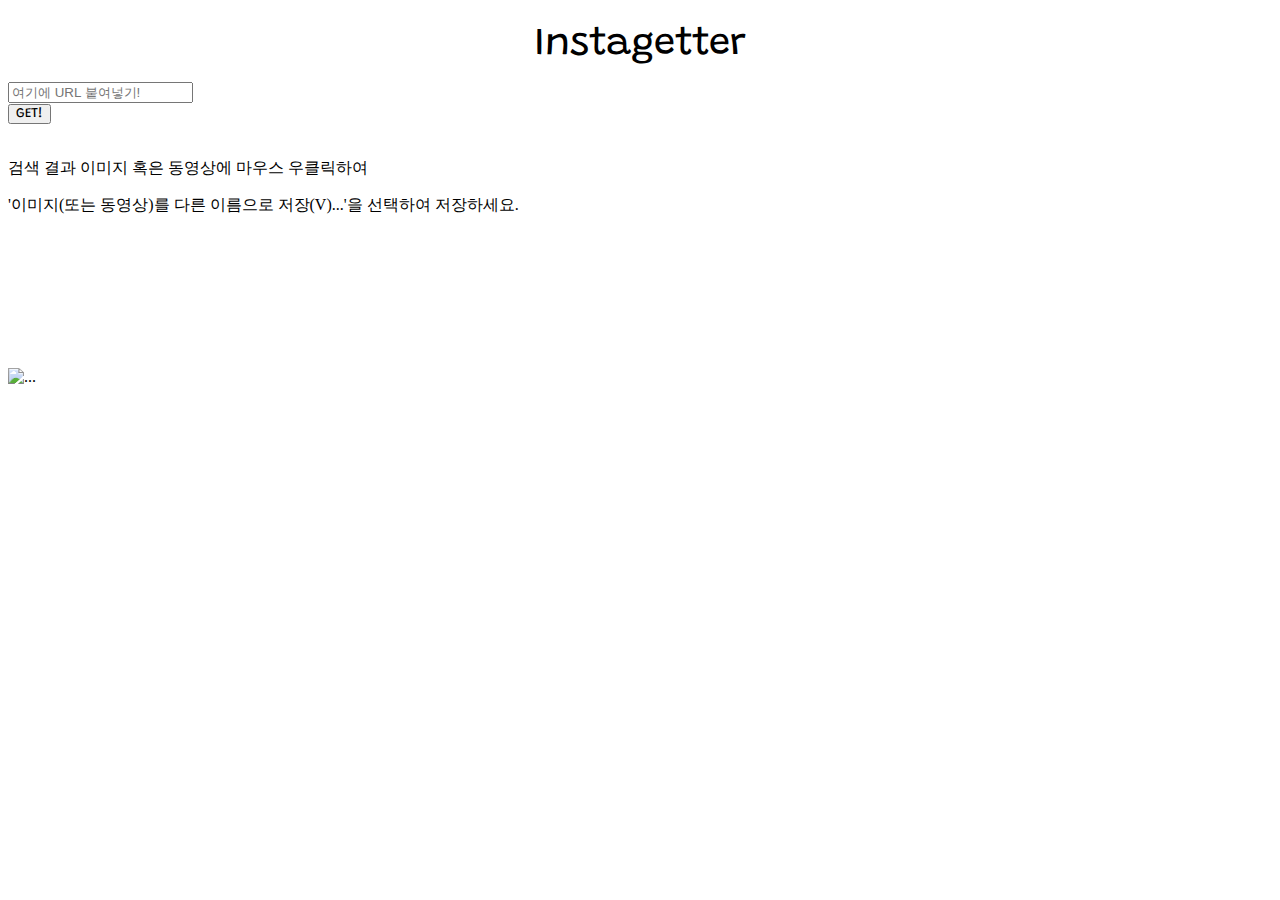
==== index.html @ 85d0062e "initial commit - 화면 컴포넌트 초기 구성" ====
<!DOCTYPE html>
<html lang="ko">
<head>
    <meta charset="UTF-8">
    <meta name="viewport" content="width=device-width, initial-scale=1.0">

    <link rel="stylesheet" href="https://cdn.jsdelivr.net/npm/bootstrap@4.5.3/dist/css/bootstrap.min.css" integrity="sha384-TX8t27EcRE3e/ihU7zmQxVncDAy5uIKz4rEkgIXeMed4M0jlfIDPvg6uqKI2xXr2" crossorigin="anonymous">
    <link rel="shortcut icon" href="img/favicon.ico" type="image/x-icon">
    <link href="https://fonts.googleapis.com/css2?family=Grandstander:wght@600&display=swap" rel="stylesheet">

    <title>Instagetter - Let's get the images and videos from Instagram!</title>
</head>
<body>
    <div class="container">
        <br>
        
        <!-- TITLE ROW -->
        <div class="row">
            <div class="col" style="text-align: center; font-family: 'Grandstander', cursive; font-size: 38px;">Instagetter</div>
        </div>
        <br>
        
        <!-- URL INPUT ROW -->
        <div class="row">
            <div class="col"></div>
            <div class="col">
                <div class="input-group">
                    <input type="text" class="form-control" placeholder="여기에 URL 붙여넣기!" aria-label="Recipient's username" aria-describedby="basic-addon2">
                    <div class="input-group-append">
                      <button type="button" class="btn btn-dark" id="btnGet" style="font-family: 'Grandstander', cursive;">GET!</button>
                    </div>
                  </div>
            </div>
            <div class="col"></div>
        </div>
        <br>
        
        <!-- GET RESULT ROW -->
        <div class="row">
            <div class="col-12">
                <div class="card">
                    <div class="card-header">
                        <p class="card-text">검색 결과 이미지 혹은 동영상에 마우스 우클릭하여</p>
                        <p class="card-text">'이미지(또는 동영상)를 다른 이름으로 저장(V)...'을 선택하여 저장하세요.</p>
                    </div>
                    <div class="card-body" id="card-img-res">
                        <!-- https://scontent-ssn1-1.cdninstagram.com/v/t51.2885-15/e35/s1080x1080/121778401_336640257433588_2209545712920321204_n.jpg?_nc_ht=scontent-ssn1-1.cdninstagram.com&_nc_cat=104&_nc_ohc=hKhQ27lS2FgAX9ZOBXN&_nc_tp=15&oh=b423a0da466ad2dc0347c8881539f5c7&oe=5FBAD430 -->
                        <img src="" class="card-img-top" alt="...">
                        <img src="" alt="">
                        <video src=""></video>
                    </div>
                </div>
            </div>
        </div>
    </div>
    <script>
        const btnGet = document.getElementById("btnGet");

        btnGet.addEventListener("click", function(e) {
            alert("click!");
        }, false);
    </script>
    <script src="https://code.jquery.com/jquery-3.5.1.slim.min.js" integrity="sha384-DfXdz2htPH0lsSSs5nCTpuj/zy4C+OGpamoFVy38MVBnE+IbbVYUew+OrCXaRkfj" crossorigin="anonymous"></script>
    <script src="https://cdn.jsdelivr.net/npm/bootstrap@4.5.3/dist/js/bootstrap.bundle.min.js" integrity="sha384-ho+j7jyWK8fNQe+A12Hb8AhRq26LrZ/JpcUGGOn+Y7RsweNrtN/tE3MoK7ZeZDyx" crossorigin="anonymous"></script>
</body>
</html>
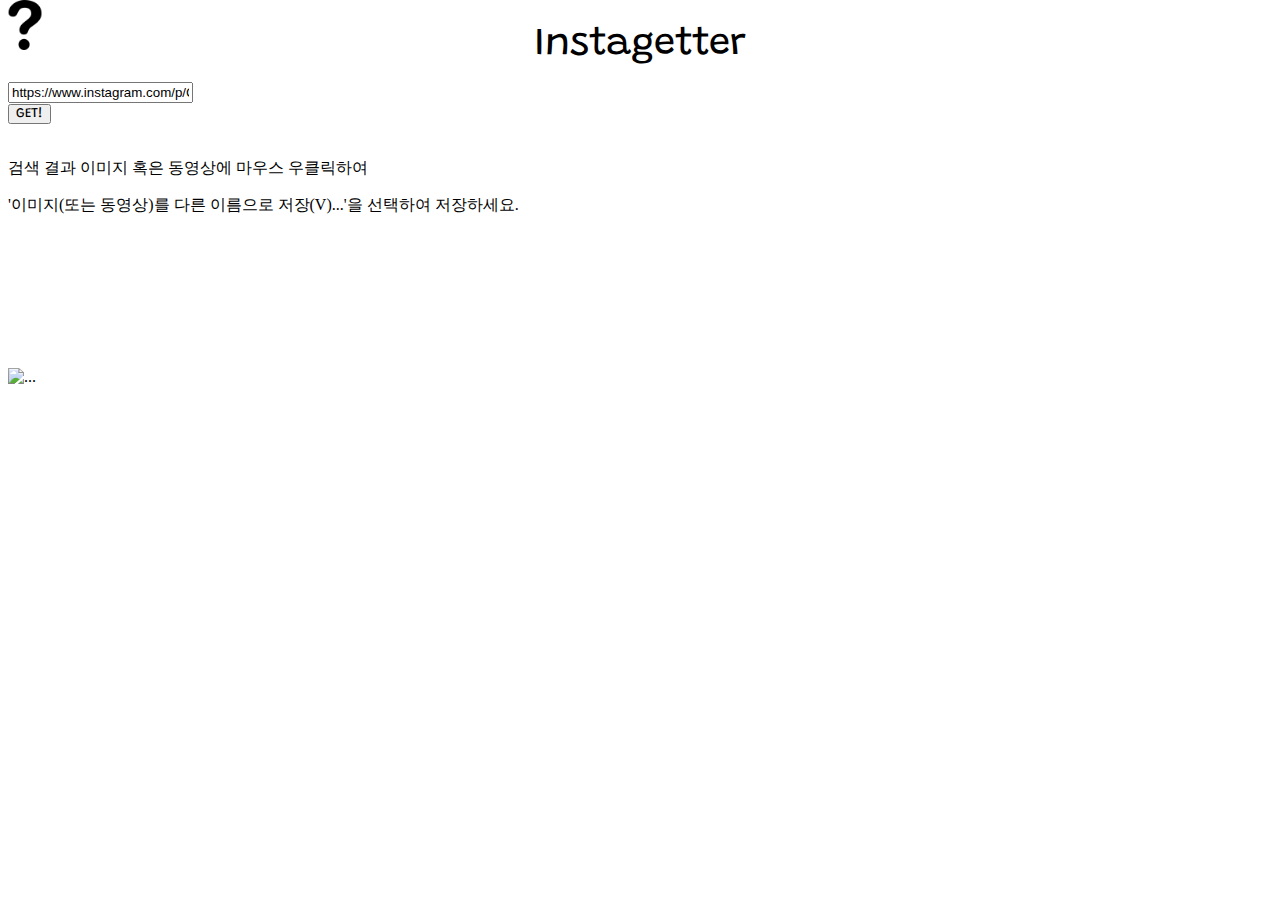
==== commit 6cdcf209: "화면 작성 완료, 이벤트 작성 중" ====
--- a/index.html
+++ b/index.html
@@ -1,22 +1,49 @@
 <!DOCTYPE html>
 <html lang="ko">
 <head>
-    <meta charset="UTF-8">
-    <meta name="viewport" content="width=device-width, initial-scale=1.0">
+<meta charset="UTF-8">
+<meta name="viewport" content="width=device-width, initial-scale=1.0">
 
-    <link rel="stylesheet" href="https://cdn.jsdelivr.net/npm/bootstrap@4.5.3/dist/css/bootstrap.min.css" integrity="sha384-TX8t27EcRE3e/ihU7zmQxVncDAy5uIKz4rEkgIXeMed4M0jlfIDPvg6uqKI2xXr2" crossorigin="anonymous">
-    <link rel="shortcut icon" href="img/favicon.ico" type="image/x-icon">
-    <link href="https://fonts.googleapis.com/css2?family=Grandstander:wght@600&display=swap" rel="stylesheet">
+<link rel="stylesheet" href="https://cdn.jsdelivr.net/npm/bootstrap@4.5.3/dist/css/bootstrap.min.css" integrity="sha384-TX8t27EcRE3e/ihU7zmQxVncDAy5uIKz4rEkgIXeMed4M0jlfIDPvg6uqKI2xXr2" crossorigin="anonymous">
+<link rel="shortcut icon" href="img/favicon.ico" type="image/x-icon">
+<link rel="stylesheet" href="css/instagetter-style.css">
+<link href="https://fonts.googleapis.com/css2?family=Grandstander:wght@600&display=swap" rel="stylesheet">
+<link href="https://fonts.googleapis.com/css2?family=Nanum+Gothic:wght@700&display=swap" rel="stylesheet">
 
-    <title>Instagetter - Let's get the images and videos from Instagram!</title>
+<title>Instagetter - Let's get the images and videos from Instagram!</title>
 </head>
+<!-- 패널 오버레이: 앱 정보 -->
+<div id="infoNav" class="overlay">
+    <!-- Button to close the overlay navigation -->
+    <a href="javascript:void(0)" class="closebtn" onclick="closeNav()" style="font-size: 26px;">&times; 도움말 닫기</a>
+  
+    <!-- Overlay content -->
+    <div class="overlay-content">
+        <div class="alert alert-dark font-title" role="alert" style="font-size: 22px;">
+            How to use Instagetter
+        </div>
+        <div class="alert alert-dark font-desc" role="alert">
+            <p>※ 사용방법 ※</p>
+            <p>1. 다운로드 할 인스타그램 게시물 URL을 복사한다.</p>
+            <p>2. 이 페이지의 "여기에 URL 붙여넣기!" 부분에 복사해온 URL을 붙여넣는다.</p>
+            <p>3. "GET!" 버튼을 누르면 다운로드 대상 사진 혹은 동영상이 표시된다.</p>
+            <p>4. 대상 사진 혹은 동영상을 마우스 우클릭 하고, "~ 다른 이름으로 저장(V)..." 메뉴를 통해 다운로드 한다.</p>
+            <p><a href="https://binit.tistory.com" class="btn btn-outline-info" style="font-size: 16px;" target="_blank">개발자 홈페이지 가보기😀</a></p>
+        </div>
+    </div>
+</div>  
+
 <body>
+    <!-- INFO BUTTON -->
+    <input type="image" id="btnInfo" src="img/question.png" style="z-index: 1; position: fixed; left: 0px; top: 0px; width: 50px;">
+    
+    <!-- CONTENTS CODE START -->
     <div class="container">
         <br>
         
         <!-- TITLE ROW -->
         <div class="row">
-            <div class="col" style="text-align: center; font-family: 'Grandstander', cursive; font-size: 38px;">Instagetter</div>
+            <div class="col font-title" style="text-align: center; font-size: 38px;">Instagetter</div>
         </div>
         <br>
         
@@ -25,9 +52,9 @@
             <div class="col"></div>
             <div class="col">
                 <div class="input-group">
-                    <input type="text" class="form-control" placeholder="여기에 URL 붙여넣기!" aria-label="Recipient's username" aria-describedby="basic-addon2">
+                    <input type="text" id="targetUrl" class="form-control" placeholder="여기에 URL 붙여넣기!" aria-label="Recipient's username" aria-describedby="basic-addon2">
                     <div class="input-group-append">
-                      <button type="button" class="btn btn-dark" id="btnGet" style="font-family: 'Grandstander', cursive;">GET!</button>
+                      <button type="button" class="btn btn-dark font-title" id="btnGet">GET!</button>
                     </div>
                   </div>
             </div>
@@ -53,14 +80,8 @@
             </div>
         </div>
     </div>
-    <script>
-        const btnGet = document.getElementById("btnGet");
-
-        btnGet.addEventListener("click", function(e) {
-            alert("click!");
-        }, false);
-    </script>
     <script src="https://code.jquery.com/jquery-3.5.1.slim.min.js" integrity="sha384-DfXdz2htPH0lsSSs5nCTpuj/zy4C+OGpamoFVy38MVBnE+IbbVYUew+OrCXaRkfj" crossorigin="anonymous"></script>
     <script src="https://cdn.jsdelivr.net/npm/bootstrap@4.5.3/dist/js/bootstrap.bundle.min.js" integrity="sha384-ho+j7jyWK8fNQe+A12Hb8AhRq26LrZ/JpcUGGOn+Y7RsweNrtN/tE3MoK7ZeZDyx" crossorigin="anonymous"></script>
+    <script src="js/instagetter-script.js"></script>
 </body>
 </html>--- a/css/instagetter-style.css
+++ b/css/instagetter-style.css
@@ -0,0 +1,62 @@
+.font-title {
+    font-family: 'Grandstander', cursive;
+}
+
+.font-desc {
+    font-family: 'Nanum Gothic', sans-serif;
+}
+
+/* The Overlay (background) */
+.overlay {
+  /* Height & width depends on how you want to reveal the overlay (see JS below) */   
+  height: 100%;
+  width: 0;
+  position: fixed; /* Stay in place */
+  z-index: 2; /* Sit on top */
+  left: 0;
+  top: 0;
+  background-color: rgba(191,191,191, 0.8); /* Black w/opacity */
+  overflow-x: hidden; /* Disable horizontal scroll */
+  transition: 0.5s; /* 0.5 second transition effect to slide in or slide down the overlay (height or width, depending on reveal) */
+}
+
+/* Position the content inside the overlay */
+.overlay-content {
+  position: relative;
+  top: 15%; /* 25% from the top */
+  width: 100%; /* 100% width */
+  text-align: center; /* Centered text/links */
+  margin-top: 30px; /* 30px top margin to avoid conflict with the close button on smaller screens */
+}
+
+/* The navigation links inside the overlay */
+.overlay a {
+  padding: 8px;
+  text-decoration: none;
+  font-size: 36px;
+  color: #818181;
+  display: block; /* Display block instead of inline */
+  transition: 0.3s; /* Transition effects on hover (color) */
+}
+
+/* When you mouse over the navigation links, change their color */
+.overlay a:hover, .overlay a:focus {
+  color: #f1f1f1;
+}
+
+/* Position the close button (top right corner) */
+.overlay .closebtn {
+  position: absolute;
+  top: 60px;
+  font-size: 60px;
+}
+
+/* When the height of the screen is less than 450 pixels, change the font-size of the links and position the close button again, so they don't overlap */
+@media screen and (max-height: 450px) {
+  .overlay a {font-size: 20px}
+  .overlay .closebtn {
+    font-size: 40px;
+    top: 15px;
+    right: 35px;
+  }
+}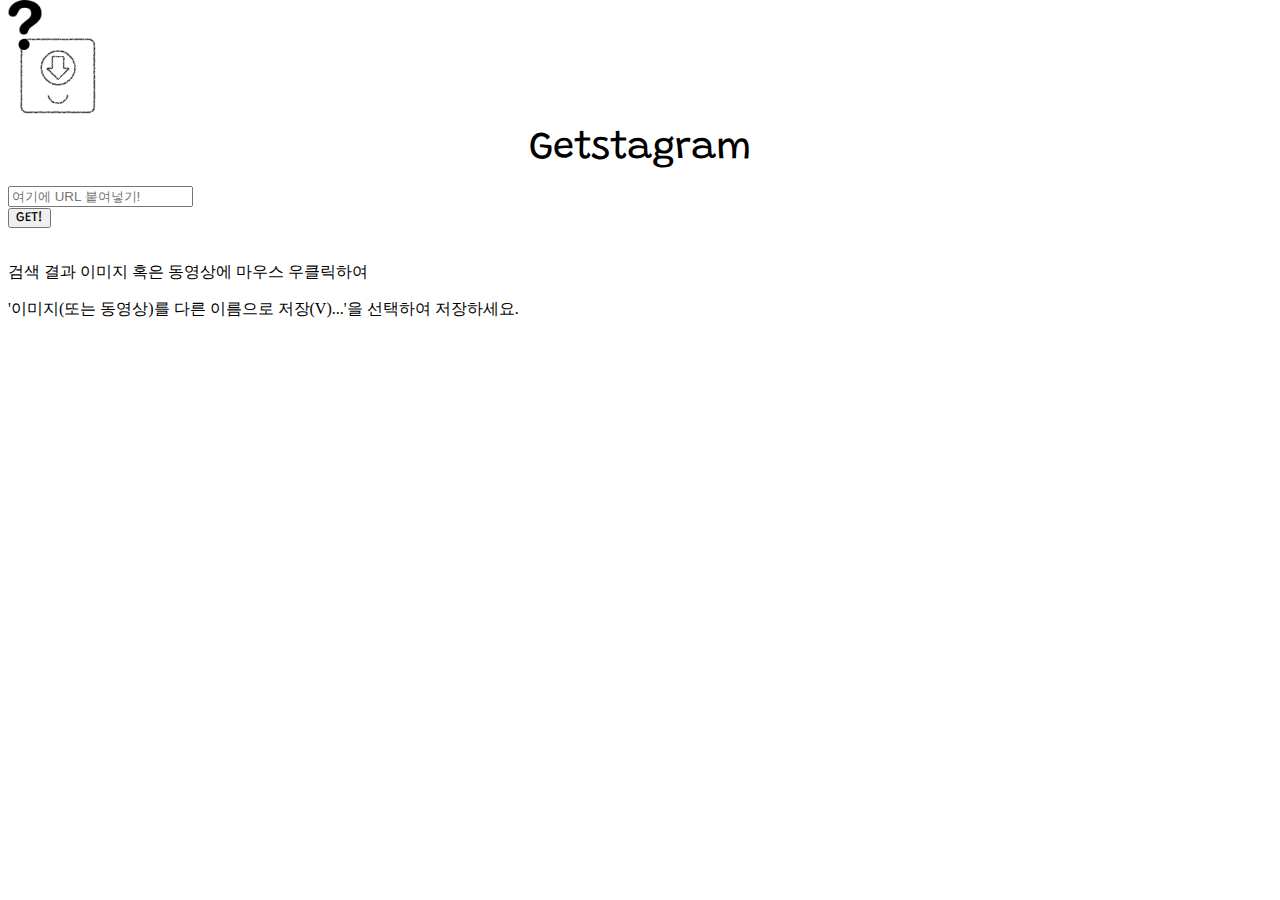
==== commit 3290477c: "앱 타이틀 변경, 로고 추가" ====
--- a/index.html
+++ b/index.html
@@ -3,14 +3,16 @@
 <head>
 <meta charset="UTF-8">
 <meta name="viewport" content="width=device-width, initial-scale=1.0">
+<meta name="description" content="인스타그램 사진과 영상을 저장하세요! Download and Save the pictures and videos of Instagram!">
+<meta name="keywords" content="instagram, down, download, save, 인스타그램, 저장, 다운로드">
 
 <link rel="stylesheet" href="https://cdn.jsdelivr.net/npm/bootstrap@4.5.3/dist/css/bootstrap.min.css" integrity="sha384-TX8t27EcRE3e/ihU7zmQxVncDAy5uIKz4rEkgIXeMed4M0jlfIDPvg6uqKI2xXr2" crossorigin="anonymous">
 <link rel="shortcut icon" href="img/favicon.ico" type="image/x-icon">
-<link rel="stylesheet" href="css/instagetter-style.css">
+<link rel="stylesheet" href="css/getstagram-style.css">
 <link href="https://fonts.googleapis.com/css2?family=Grandstander:wght@600&display=swap" rel="stylesheet">
 <link href="https://fonts.googleapis.com/css2?family=Nanum+Gothic:wght@700&display=swap" rel="stylesheet">
 
-<title>Instagetter - Let's get the images and videos from Instagram!</title>
+<title>Getstagram - Let's GET the images and videos from Instagram!</title>
 </head>
 <!-- 패널 오버레이: 앱 정보 -->
 <div id="infoNav" class="overlay">
@@ -20,12 +22,12 @@
     <!-- Overlay content -->
     <div class="overlay-content">
         <div class="alert alert-dark font-title" role="alert" style="font-size: 22px;">
-            How to use Instagetter
+            How to use Getstagram<img src="img/logo-1-transparent.png" alt="Getstagram" width="50" height="50">
         </div>
         <div class="alert alert-dark font-desc" role="alert">
             <p>※ 사용방법 ※</p>
-            <p>1. 다운로드 할 인스타그램 게시물 URL을 복사한다.</p>
-            <p>2. 이 페이지의 "여기에 URL 붙여넣기!" 부분에 복사해온 URL을 붙여넣는다.</p>
+            <p>1. 다운로드 할 인스타그램 게시물의 URL을 복사한다.</p>
+            <p>2. Instagetter "여기에 URL 붙여넣기!" 부분에 복사해온 URL을 붙여넣는다.</p>
             <p>3. "GET!" 버튼을 누르면 다운로드 대상 사진 혹은 동영상이 표시된다.</p>
             <p>4. 대상 사진 혹은 동영상을 마우스 우클릭 하고, "~ 다른 이름으로 저장(V)..." 메뉴를 통해 다운로드 한다.</p>
             <p><a href="https://binit.tistory.com" class="btn btn-outline-info" style="font-size: 16px;" target="_blank">개발자 홈페이지 가보기😀</a></p>
@@ -43,14 +45,17 @@
         
         <!-- TITLE ROW -->
         <div class="row">
-            <div class="col font-title" style="text-align: center; font-size: 38px;">Instagetter</div>
+            <img style="margin-left: auto; margin-right: auto;" src="img/logo-1-transparent.png" alt="Getstagram" width="100" height="100">
+        </div>
+        <div class="row">
+            <div class="col font-title" style="text-align: center; font-size: 38px;">Getstagram</div>
         </div>
         <br>
         
         <!-- URL INPUT ROW -->
         <div class="row">
-            <div class="col"></div>
-            <div class="col">
+            <div class="col-2"></div>
+            <div class="col-8">
                 <div class="input-group">
                     <input type="text" id="targetUrl" class="form-control" placeholder="여기에 URL 붙여넣기!" aria-label="Recipient's username" aria-describedby="basic-addon2">
                     <div class="input-group-append">
@@ -58,7 +63,7 @@
                     </div>
                   </div>
             </div>
-            <div class="col"></div>
+            <div class="col-2"></div>
         </div>
         <br>
         
@@ -71,10 +76,7 @@
                         <p class="card-text">'이미지(또는 동영상)를 다른 이름으로 저장(V)...'을 선택하여 저장하세요.</p>
                     </div>
                     <div class="card-body" id="card-img-res">
-                        <!-- https://scontent-ssn1-1.cdninstagram.com/v/t51.2885-15/e35/s1080x1080/121778401_336640257433588_2209545712920321204_n.jpg?_nc_ht=scontent-ssn1-1.cdninstagram.com&_nc_cat=104&_nc_ohc=hKhQ27lS2FgAX9ZOBXN&_nc_tp=15&oh=b423a0da466ad2dc0347c8881539f5c7&oe=5FBAD430 -->
-                        <img src="" class="card-img-top" alt="...">
-                        <img src="" alt="">
-                        <video src=""></video>
+                        <!-- RESULT IMAGES AND VIDEOS ARE APPENDED HERE -->
                     </div>
                 </div>
             </div>
@@ -82,6 +84,16 @@
     </div>
     <script src="https://code.jquery.com/jquery-3.5.1.slim.min.js" integrity="sha384-DfXdz2htPH0lsSSs5nCTpuj/zy4C+OGpamoFVy38MVBnE+IbbVYUew+OrCXaRkfj" crossorigin="anonymous"></script>
     <script src="https://cdn.jsdelivr.net/npm/bootstrap@4.5.3/dist/js/bootstrap.bundle.min.js" integrity="sha384-ho+j7jyWK8fNQe+A12Hb8AhRq26LrZ/JpcUGGOn+Y7RsweNrtN/tE3MoK7ZeZDyx" crossorigin="anonymous"></script>
-    <script src="js/instagetter-script.js"></script>
+    <script src="js/getstagram-script.js"></script>
+
+    <!-- The core Firebase JS SDK is always required and must be listed first -->
+    <script src="/__/firebase/8.0.0/firebase-app.js"></script>
+
+    <!-- TODO: Add SDKs for Firebase products that you want to use
+        https://firebase.google.com/docs/web/setup#available-libraries -->
+    <script src="/__/firebase/8.0.0/firebase-analytics.js"></script>
+
+    <!-- Initialize Firebase -->
+    <script src="/__/firebase/init.js"></script>
 </body>
 </html>--- a/css/getstagram-style.css
+++ b/css/getstagram-style.css
@@ -0,0 +1,64 @@
+/* 타이틀 폰트: 메인 타이틀, 오버레이 타이틀, 버튼 텍스트 */
+.font-title {
+    font-family: 'Grandstander', cursive;
+}
+
+/* 설명 폰트: 오버레이 내용 */
+.font-desc {
+    font-family: 'Nanum Gothic', sans-serif;
+}
+
+/* The Overlay (background) */
+.overlay {
+  /* Height & width depends on how you want to reveal the overlay (see JS below) */   
+  height: 100%;
+  width: 0;
+  position: fixed; /* Stay in place */
+  z-index: 2; /* Sit on top */
+  left: 0;
+  top: 0;
+  background-color: rgba(191,191,191, 0.8); /* Black w/opacity */
+  overflow-x: hidden; /* Disable horizontal scroll */
+  transition: 0.5s; /* 0.5 second transition effect to slide in or slide down the overlay (height or width, depending on reveal) */
+}
+
+/* Position the content inside the overlay */
+.overlay-content {
+  position: relative;
+  top: 15%; /* 25% from the top */
+  width: 100%; /* 100% width */
+  text-align: center; /* Centered text/links */
+  margin-top: 30px; /* 30px top margin to avoid conflict with the close button on smaller screens */
+}
+
+/* The navigation links inside the overlay */
+.overlay a {
+  padding: 8px;
+  text-decoration: none;
+  font-size: 36px;
+  color: #818181;
+  display: block; /* Display block instead of inline */
+  transition: 0.3s; /* Transition effects on hover (color) */
+}
+
+/* When you mouse over the navigation links, change their color */
+.overlay a:hover, .overlay a:focus {
+  color: #f1f1f1;
+}
+
+/* Position the close button (top right corner) */
+.overlay .closebtn {
+  position: absolute;
+  top: 60px;
+  font-size: 60px;
+}
+
+/* When the height of the screen is less than 450 pixels, change the font-size of the links and position the close button again, so they don't overlap */
+@media screen and (max-height: 450px) {
+  .overlay a {font-size: 20px}
+  .overlay .closebtn {
+    font-size: 40px;
+    top: 15px;
+    right: 35px;
+  }
+}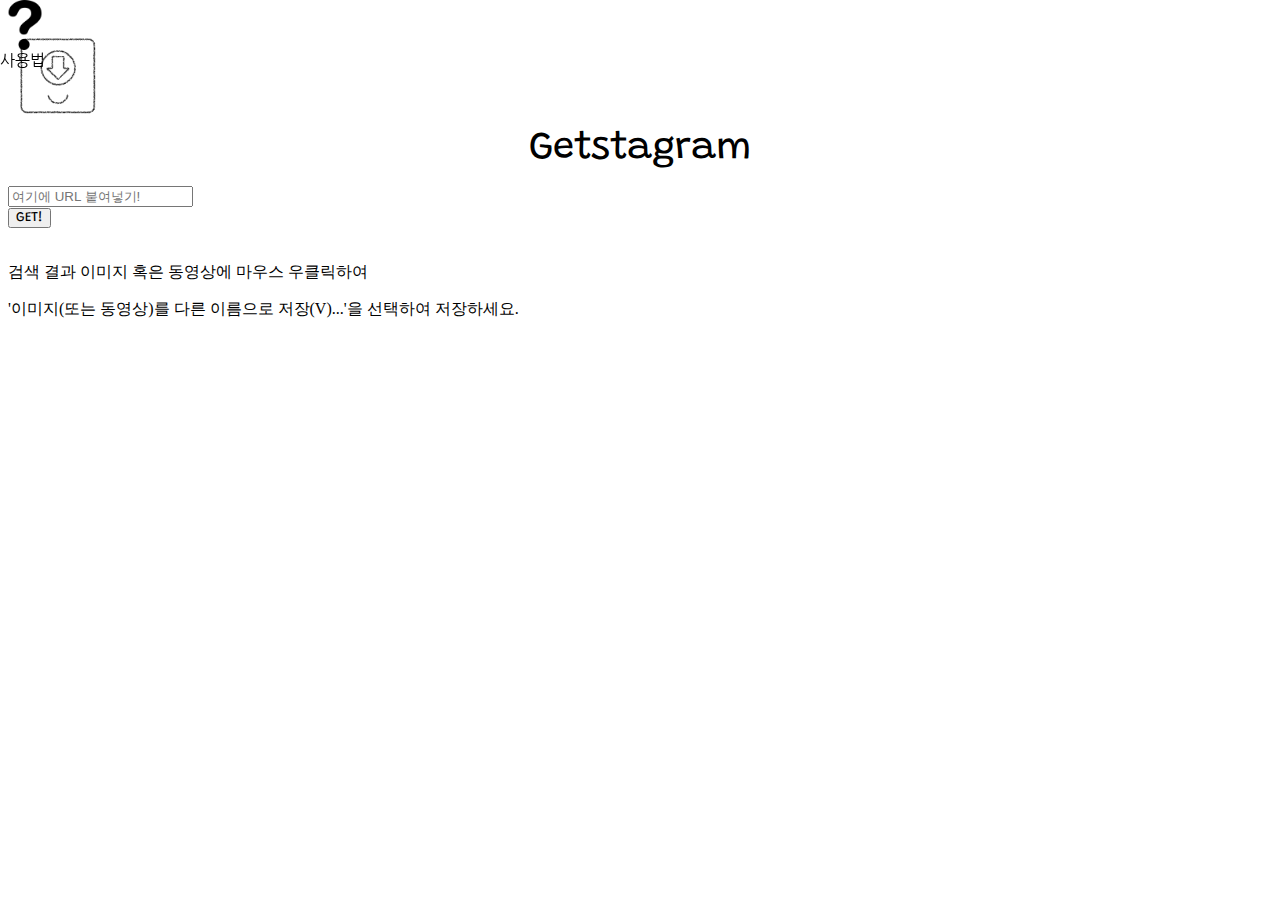
==== commit c8caa40e: "meta 추가" ====
--- a/index.html
+++ b/index.html
@@ -4,7 +4,9 @@
 <meta charset="UTF-8">
 <meta name="viewport" content="width=device-width, initial-scale=1.0">
 <meta name="description" content="인스타그램 사진과 영상을 저장하세요! Download and Save the pictures and videos of Instagram!">
-<meta name="keywords" content="instagram, down, download, save, 인스타그램, 저장, 다운로드">
+<meta name="keywords" content="인스타 사진 저장, instagram, down, download, save, 인스타그램, 저장, 다운로드">
+<meta name="author" content="binit.tistory.com">
+<meta name="application-name" content="Getstagram">
 
 <link rel="stylesheet" href="https://cdn.jsdelivr.net/npm/bootstrap@4.5.3/dist/css/bootstrap.min.css" integrity="sha384-TX8t27EcRE3e/ihU7zmQxVncDAy5uIKz4rEkgIXeMed4M0jlfIDPvg6uqKI2xXr2" crossorigin="anonymous">
 <link rel="shortcut icon" href="img/favicon.ico" type="image/x-icon">
@@ -26,8 +28,8 @@
         </div>
         <div class="alert alert-dark font-desc" role="alert">
             <p>※ 사용방법 ※</p>
-            <p>1. 다운로드 할 인스타그램 게시물의 URL을 복사한다.</p>
-            <p>2. Instagetter "여기에 URL 붙여넣기!" 부분에 복사해온 URL을 붙여넣는다.</p>
+            <p>1. 다운로드 할 인스타그램 게시물의 (...)을 클릭하여 "링크 복사"를 눌러서 URL을 복사한다.</p>
+            <p>2. Getstagram "여기에 URL 붙여넣기!" 부분에 복사해온 URL을 붙여넣는다.</p>
             <p>3. "GET!" 버튼을 누르면 다운로드 대상 사진 혹은 동영상이 표시된다.</p>
             <p>4. 대상 사진 혹은 동영상을 마우스 우클릭 하고, "~ 다른 이름으로 저장(V)..." 메뉴를 통해 다운로드 한다.</p>
             <p><a href="https://binit.tistory.com" class="btn btn-outline-info" style="font-size: 16px;" target="_blank">개발자 홈페이지 가보기😀</a></p>
@@ -38,6 +40,7 @@
 <body>
     <!-- INFO BUTTON -->
     <input type="image" id="btnInfo" src="img/question.png" style="z-index: 1; position: fixed; left: 0px; top: 0px; width: 50px;">
+    <label for="btnInfo" class="font-desc" style="z-index: 1; position: fixed; left: 0px; top: 50px;">사용법</label>
     
     <!-- CONTENTS CODE START -->
     <div class="container">
